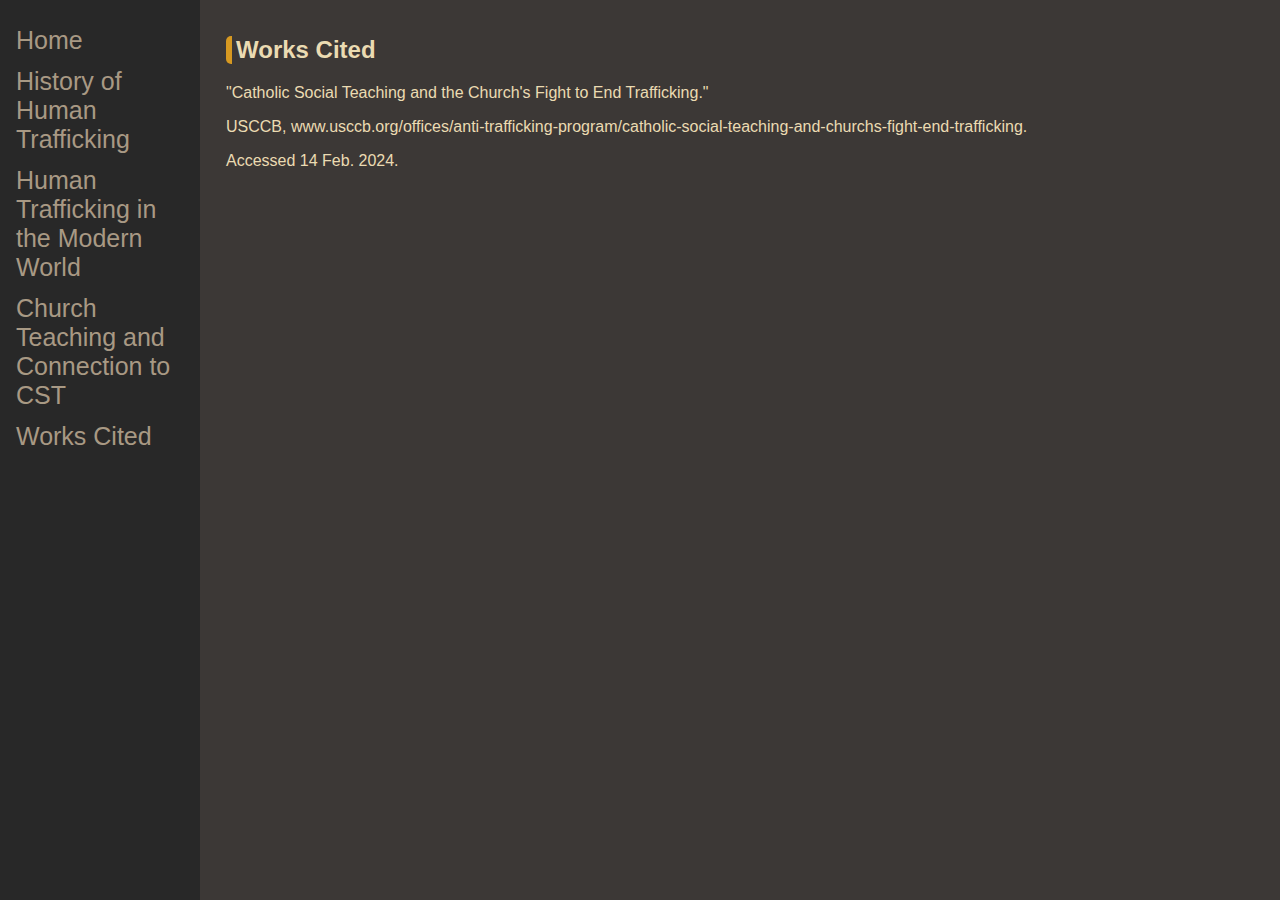
==== works.html @ c727c914 "hi" ====
<!DOCTYPE html>
<html>
<head>
	<meta charset="UTF-8">
	<meta name="viewport" content="width=device-width, initial-scale=1.0">
	<title>CST Project - Works Cited</title>
	<link type="text/css" rel="stylesheet" href="css/main.css">
</head>

<body>
	<div class="sidenav">
		<a href="index.html">Home</a>
		<a href="history.html">History of Human Trafficking</a>
		<a href="modern.html">Human Trafficking in the Modern World</a>
		<a href="church.html">Church Teaching and Connection to CST</a>
		<a href="works.html">Works Cited</a>
	</div>
	
	<div class="main">
		<h2>Works Cited</h2>
		<p>"Catholic Social Teaching and the Church's Fight to End Trafficking."</p>
		<p>	USCCB, www.usccb.org/offices/anti-trafficking-program/catholic-social-teaching-and-churchs-fight-end-trafficking.</p>
		<p>	Accessed 14 Feb. 2024.</p>
	</div>
</body>
</html>
---- css/main.css ----
body {
	background-color: #3c3836;
	font-family: sans-serif;
	padding: 8px;
}

h2 {
	border-left-style: solid;
	border-color: #d79921;
	padding-left: 4px;
	border-left-width: 6px;
	border-radius: 5px;
}

a {
	color: #d79921;
}

.sidenav {
	height: 100%;
	width: 200px;
	position: fixed;
	z-index:1;
	top: 0;
	left: 0;
	background-color: #282828;
	overflow-x: hidden;
	padding-top: 20px;
}

.sidenav a {
	padding: 6px 8px 6px 16px;
	text-decoration: none;
	font-size: 25px;
	color: #a89984;
	display: block;
}

.sidenav a:hover {
	color: #d79921;
}

.main {
	background-color: #3c3836;
	color: #ebdbb2;
	margin-left: 200px;
	padding: 0px 10px;
}

@media screen and (max-height: 450px) {
	.sidenav {padding-top: 15px;}
	.sidenav a {font-size: 18px;}
}
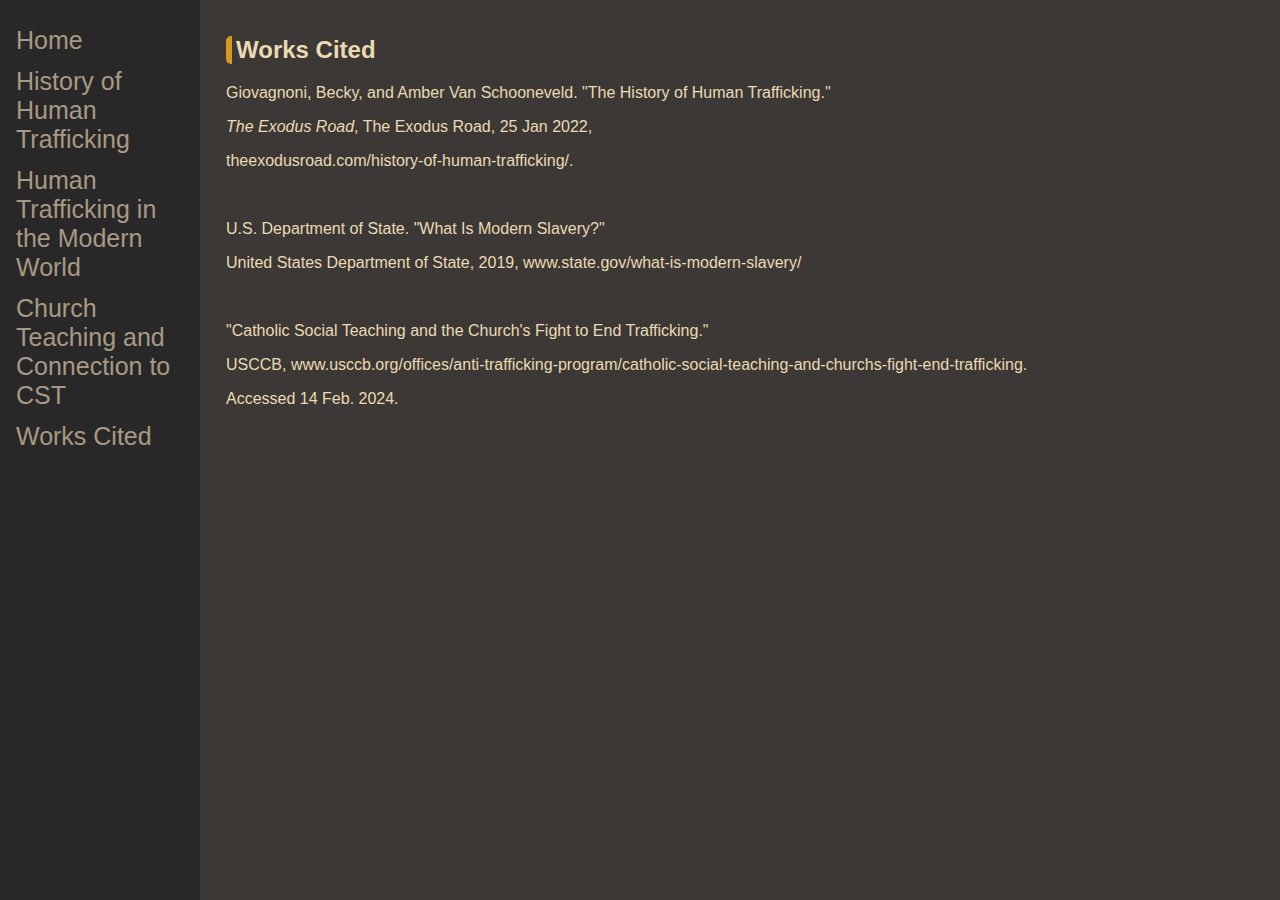
==== commit c195438f: "done" ====
--- a/works.html
+++ b/works.html
@@ -18,6 +18,13 @@
 	
 	<div class="main">
 		<h2>Works Cited</h2>
+		<p>Giovagnoni, Becky, and Amber Van Schooneveld. "The History of Human Trafficking."</p>
+		<p><i>The Exodus Road</i>, The Exodus Road, 25 Jan 2022,</p>
+		<p>theexodusroad.com/history-of-human-trafficking/.</p>
+		<p>&nbsp;</p>
+		<p>U.S. Department of State. "What Is Modern Slavery?"</p>
+		<p>United States Department of State, 2019, www.state.gov/what-is-modern-slavery/</p>
+		<br>
 		<p>"Catholic Social Teaching and the Church's Fight to End Trafficking."</p>
 		<p>	USCCB, www.usccb.org/offices/anti-trafficking-program/catholic-social-teaching-and-churchs-fight-end-trafficking.</p>
 		<p>	Accessed 14 Feb. 2024.</p>
